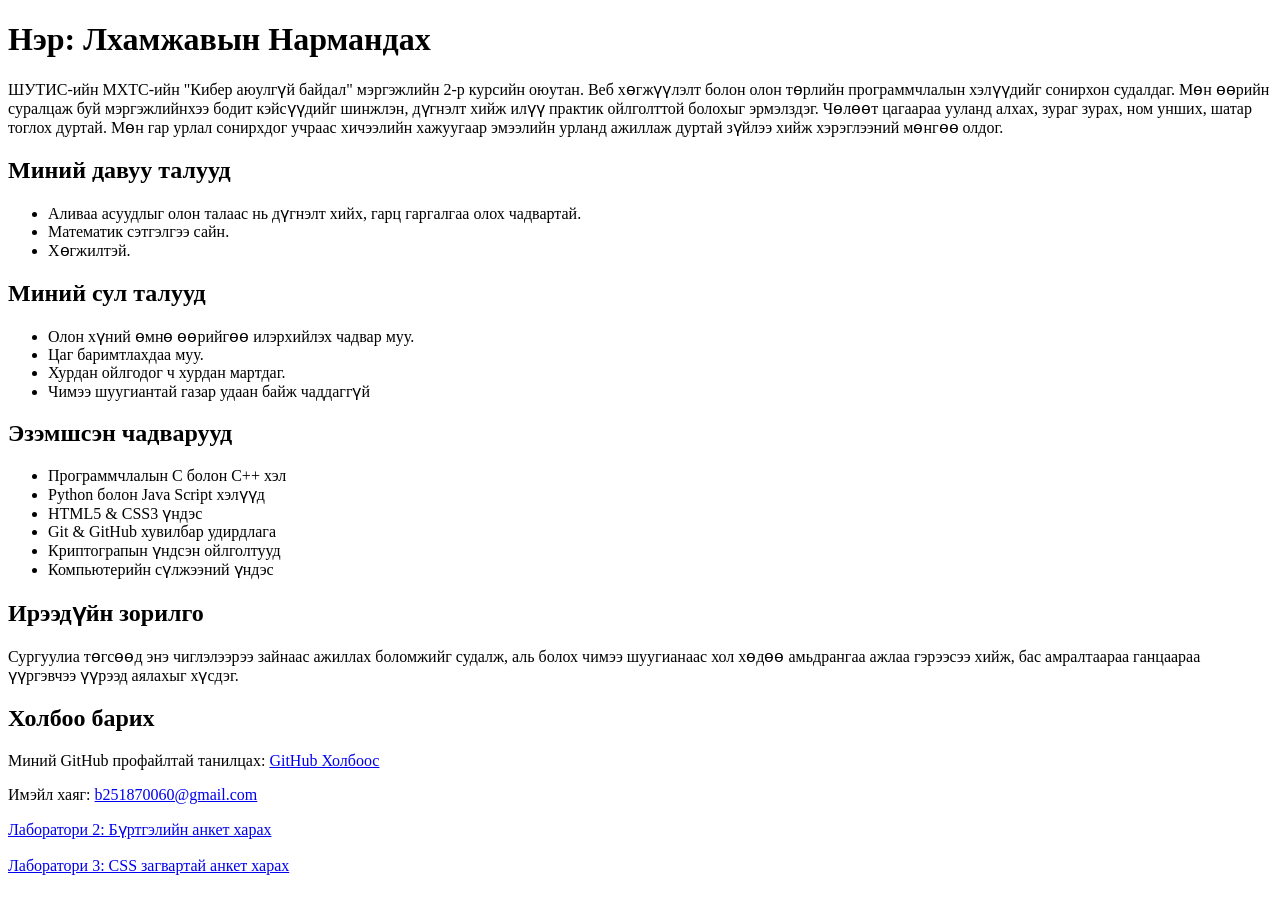
==== index.html @ 3572bccd "lab3" ====
<!DOCTYPE html>
<html lang="mn"
<head>
    <meta charset="UTF-8">
    <meta name ="viemport" content="width=device-width, initial-scale=1.0">
    <title>Миний товч танилцуулга</title>
</head>
<body>
    <!--Үндсэн гарчиг-->
    <h1>Нэр: Лхамжавын Нармандах</h1>
    <!--Товч танилцуулга-->
    <p> ШУТИС-ийн МХТС-ийн "Кибер аюулгүй байдал" мэргэжлийн 2-р курсийн оюутан. 
        Веб хөгжүүлэлт болон олон төрлийн программчлалын хэлүүдийг сонирхон судалдаг.
        Мөн өөрийн суралцаж буй мэргэжлийнхээ бодит кэйсүүдийг шинжлэн, дүгнэлт  хийж илүү практик ойлголттой болохыг эрмэлздэг.
        Чөлөөт цагаараа ууланд алхах, зураг зурах, ном унших, шатар тоглох дуртай. 
        Мөн гар урлал сонирхдог учраас хичээлийн хажуугаар эмээлийн урланд ажиллаж дуртай зүйлээ хийж хэрэглээний мөнгөө олдог.
    </p>
    <h2>Миний давуу талууд</h2>
    <ul>
        <li>Аливаа асуудлыг олон талаас нь дүгнэлт хийх, гарц гаргалгаа олох чадвартай. </li>
        <li>Математик сэтгэлгээ сайн.</li>
        <li>Хөгжилтэй. </li>
    </ul>
    <h2> Миний сул талууд</h2>
    <ul>
        <li>Олон хүний өмнө өөрийгөө илэрхийлэх чадвар муу.</li>
        <li>Цаг баримтлахдаа муу.</li>
        <li>Хурдан ойлгодог ч хурдан мартдаг.</li>
        <li>Чимээ шуугиантай газар удаан байж чаддаггүй</li>
    </ul>
    <h2>Эзэмшсэн чадварууд</h2> 
    <!--Жагсаалт-->
    <ul>
        <li> Программчлалын С болон С++ хэл</li>
        <li> Python болон Java Script хэлүүд </li>
        <li>HTML5 & CSS3 үндэс</li> 
        <li>Git & GitHub хувилбар удирдлага</li>
        <li>Криптограпын үндсэн ойлголтууд</li>
        <li>Компьютерийн сүлжээний үндэс</li>
    </ul>
    <h2>Ирээдүйн зорилго</h2>
    <p> Сургуулиа төгсөөд энэ чиглэлээрээ зайнаас ажиллах боломжийг судалж, аль болох чимээ шуугианаас хол хөдөө амьдрангаа ажлаа гэрээсээ хийж, бас амралтаараа ганцаараа үүргэвчээ үүрээд аялахыг хүсдэг.  </p>
   
    <h2>Холбоо барих</h2> 
    <!-- Холбоос -->
     <p>Миний GitHub профайлтай танилцах: 
    <a href="https://github.com/b251870060-droid" target="_blank">GitHub Холбоос</a>
    <p>Имэйл хаяг: <a href="mailto:b251870060@gmail.com">b251870060@gmail.com</a></p>
    <a href="./lab02/index.html">Лаборатори 2: Бүртгэлийн анкет харах</a>
    <br><br>
    <a href="./lab3/lab3.index.html">Лаборатори 3: CSS загвартай анкет харах</a>
</body>
</html>
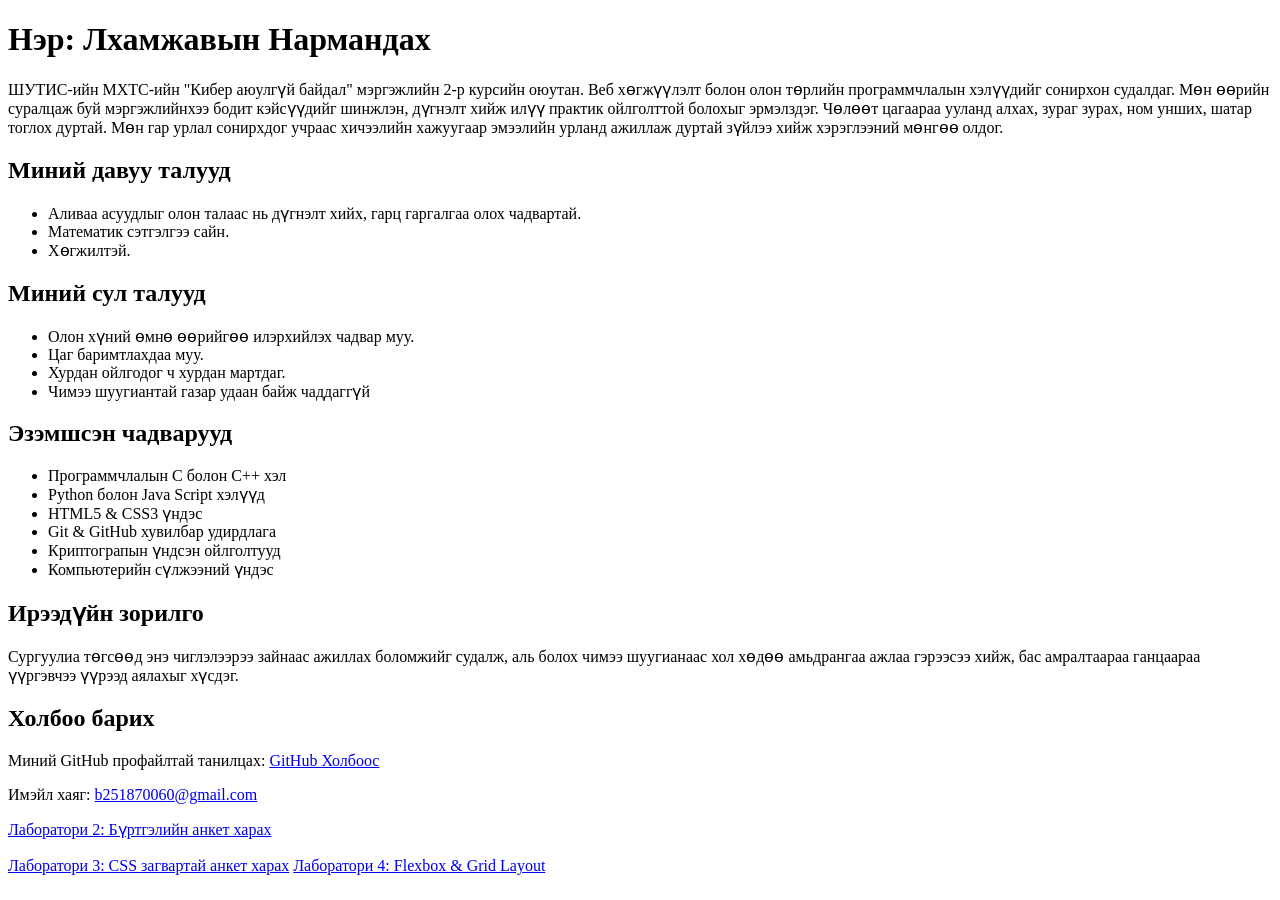
==== commit 3ac05919: "lab" ====
--- a/index.html
+++ b/index.html
@@ -1,53 +1,60 @@
 <!DOCTYPE html>
-<html lang="mn"
+<html lang="mn">
 <head>
     <meta charset="UTF-8">
-    <meta name ="viemport" content="width=device-width, initial-scale=1.0">
+    <meta name="viewport" content="width=device-width, initial-scale=1.0">
     <title>Миний товч танилцуулга</title>
 </head>
 <body>
     <!--Үндсэн гарчиг-->
     <h1>Нэр: Лхамжавын Нармандах</h1>
+
     <!--Товч танилцуулга-->
-    <p> ШУТИС-ийн МХТС-ийн "Кибер аюулгүй байдал" мэргэжлийн 2-р курсийн оюутан. 
+    <p>
+        ШУТИС-ийн МХТС-ийн "Кибер аюулгүй байдал" мэргэжлийн 2-р курсийн оюутан. 
         Веб хөгжүүлэлт болон олон төрлийн программчлалын хэлүүдийг сонирхон судалдаг.
-        Мөн өөрийн суралцаж буй мэргэжлийнхээ бодит кэйсүүдийг шинжлэн, дүгнэлт  хийж илүү практик ойлголттой болохыг эрмэлздэг.
+        Мөн өөрийн суралцаж буй мэргэжлийнхээ бодит кэйсүүдийг шинжлэн, дүгнэлт хийж илүү практик ойлголттой болохыг эрмэлздэг.
         Чөлөөт цагаараа ууланд алхах, зураг зурах, ном унших, шатар тоглох дуртай. 
         Мөн гар урлал сонирхдог учраас хичээлийн хажуугаар эмээлийн урланд ажиллаж дуртай зүйлээ хийж хэрэглээний мөнгөө олдог.
     </p>
+
     <h2>Миний давуу талууд</h2>
     <ul>
-        <li>Аливаа асуудлыг олон талаас нь дүгнэлт хийх, гарц гаргалгаа олох чадвартай. </li>
+        <li>Аливаа асуудлыг олон талаас нь дүгнэлт хийх, гарц гаргалгаа олох чадвартай.</li>
         <li>Математик сэтгэлгээ сайн.</li>
-        <li>Хөгжилтэй. </li>
+        <li>Хөгжилтэй.</li>
     </ul>
-    <h2> Миний сул талууд</h2>
+
+    <h2>Миний сул талууд</h2>
     <ul>
         <li>Олон хүний өмнө өөрийгөө илэрхийлэх чадвар муу.</li>
         <li>Цаг баримтлахдаа муу.</li>
         <li>Хурдан ойлгодог ч хурдан мартдаг.</li>
         <li>Чимээ шуугиантай газар удаан байж чаддаггүй</li>
     </ul>
+
     <h2>Эзэмшсэн чадварууд</h2> 
     <!--Жагсаалт-->
     <ul>
-        <li> Программчлалын С болон С++ хэл</li>
-        <li> Python болон Java Script хэлүүд </li>
+        <li>Программчлалын С болон С++ хэл</li>
+        <li>Python болон Java Script хэлүүд</li>
         <li>HTML5 & CSS3 үндэс</li> 
         <li>Git & GitHub хувилбар удирдлага</li>
         <li>Криптограпын үндсэн ойлголтууд</li>
         <li>Компьютерийн сүлжээний үндэс</li>
     </ul>
+
     <h2>Ирээдүйн зорилго</h2>
-    <p> Сургуулиа төгсөөд энэ чиглэлээрээ зайнаас ажиллах боломжийг судалж, аль болох чимээ шуугианаас хол хөдөө амьдрангаа ажлаа гэрээсээ хийж, бас амралтаараа ганцаараа үүргэвчээ үүрээд аялахыг хүсдэг.  </p>
-   
+    <p>Сургуулиа төгсөөд энэ чиглэлээрээ зайнаас ажиллах боломжийг судалж, аль болох чимээ шуугианаас хол хөдөө амьдрангаа ажлаа гэрээсээ хийж, бас амралтаараа ганцаараа үүргэвчээ үүрээд аялахыг хүсдэг.</p>
+
     <h2>Холбоо барих</h2> 
     <!-- Холбоос -->
-     <p>Миний GitHub профайлтай танилцах: 
-    <a href="https://github.com/b251870060-droid" target="_blank">GitHub Холбоос</a>
+    <p>Миний GitHub профайлтай танилцах: <a href="https://github.com/b251870060-droid" target="_blank">GitHub Холбоос</a></p>
     <p>Имэйл хаяг: <a href="mailto:b251870060@gmail.com">b251870060@gmail.com</a></p>
-    <a href="./lab02/index.html">Лаборатори 2: Бүртгэлийн анкет харах</a>
+
+    <a href="./lab02/index2.html">Лаборатори 2: Бүртгэлийн анкет харах</a>
     <br><br>
-    <a href="./lab3/lab3.index.html">Лаборатори 3: CSS загвартай анкет харах</a>
+    <a href="./lab3/index3.html">Лаборатори 3: CSS загвартай анкет харах</a>
+    <a href="./lab4/index4.html">Лаборатори 4: Flexbox & Grid Layout</a>
 </body>
 </html>
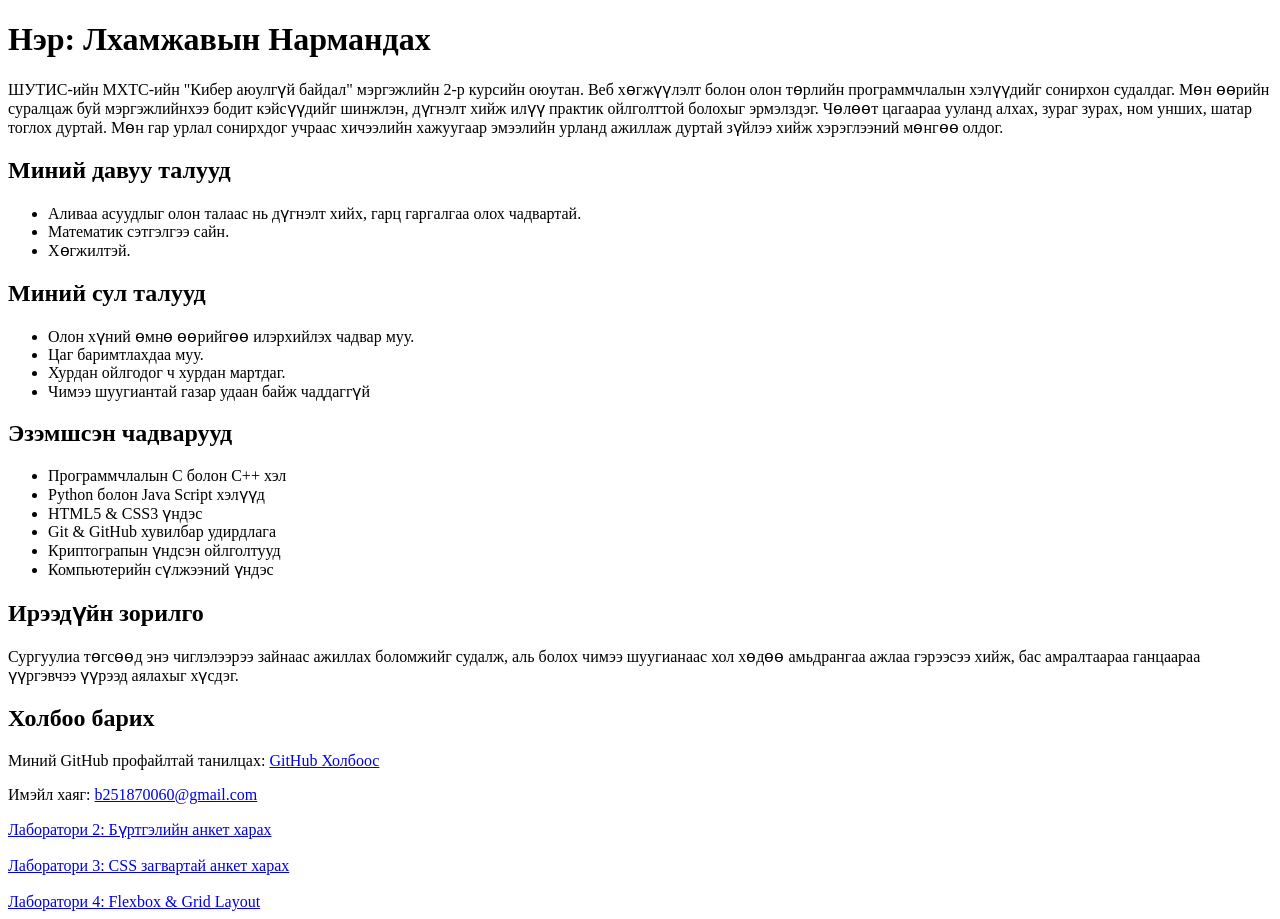
==== commit 56fcca8c: "lab 4 fix 2" ====
--- a/index.html
+++ b/index.html
@@ -55,6 +55,7 @@
     <a href="./lab02/index2.html">Лаборатори 2: Бүртгэлийн анкет харах</a>
     <br><br>
     <a href="./lab3/index3.html">Лаборатори 3: CSS загвартай анкет харах</a>
+    <br><br>
     <a href="./lab4/index4.html">Лаборатори 4: Flexbox & Grid Layout</a>
 </body>
 </html>
